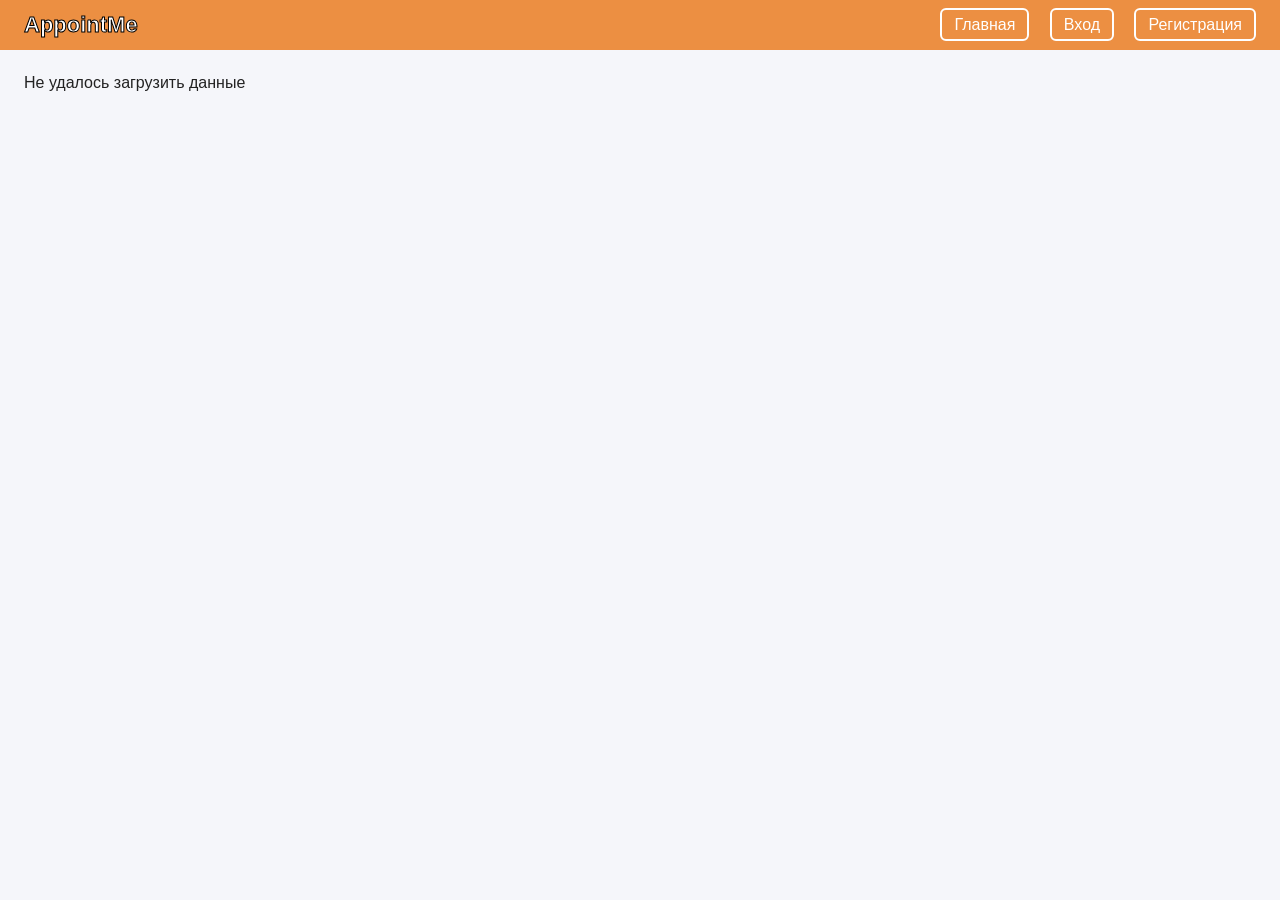
==== src/web/index.html @ 64515f85 "feat(web): add static jQuery frontend skeleton and enable CORS" ====
﻿<!DOCTYPE html>
<html lang="ru">
<head>
    <meta charset="UTF-8">
    <title>AppointMe</title>
    <link rel="stylesheet" href="css/style.css">
</head>
<body>
    <header>
        <h1>AppointMe</h1>
        <nav>
            <a href="index.html">Главная</a>
            <a href="pages/login.html">Вход</a>
            <a href="pages/register.html">Регистрация</a>
        </nav>
    </header>

    <main id="content">
        <p>Здесь будет список бизнесов.</p>
    </main>

    <script src="https://code.jquery.com/jquery-3.7.1.min.js"></script>
    <script src="js/config.js"></script>
    <script src="js/app.js"></script>
</body>
</html>
---- src/web/css/style.css ----
body {
  font-family: Arial, sans-serif;
  margin: 0;
  background: #f5f6fa;
  color: #222;
}

header {
  background: #ec8f42;
  color: white;
  padding: 12px 24px;
  display: flex;
  justify-content: space-between;
  align-items: center;
}

header h1 { margin: 0; font-size: 22px; -webkit-text-stroke: 1px black;}
nav a { color: white; margin-left: 16px; text-decoration: none;
    border: 2px solid white; padding: 6px 12px; border-radius: 6px;  }
nav a:hover { text-decoration: underline; }

main { padding: 24px; }
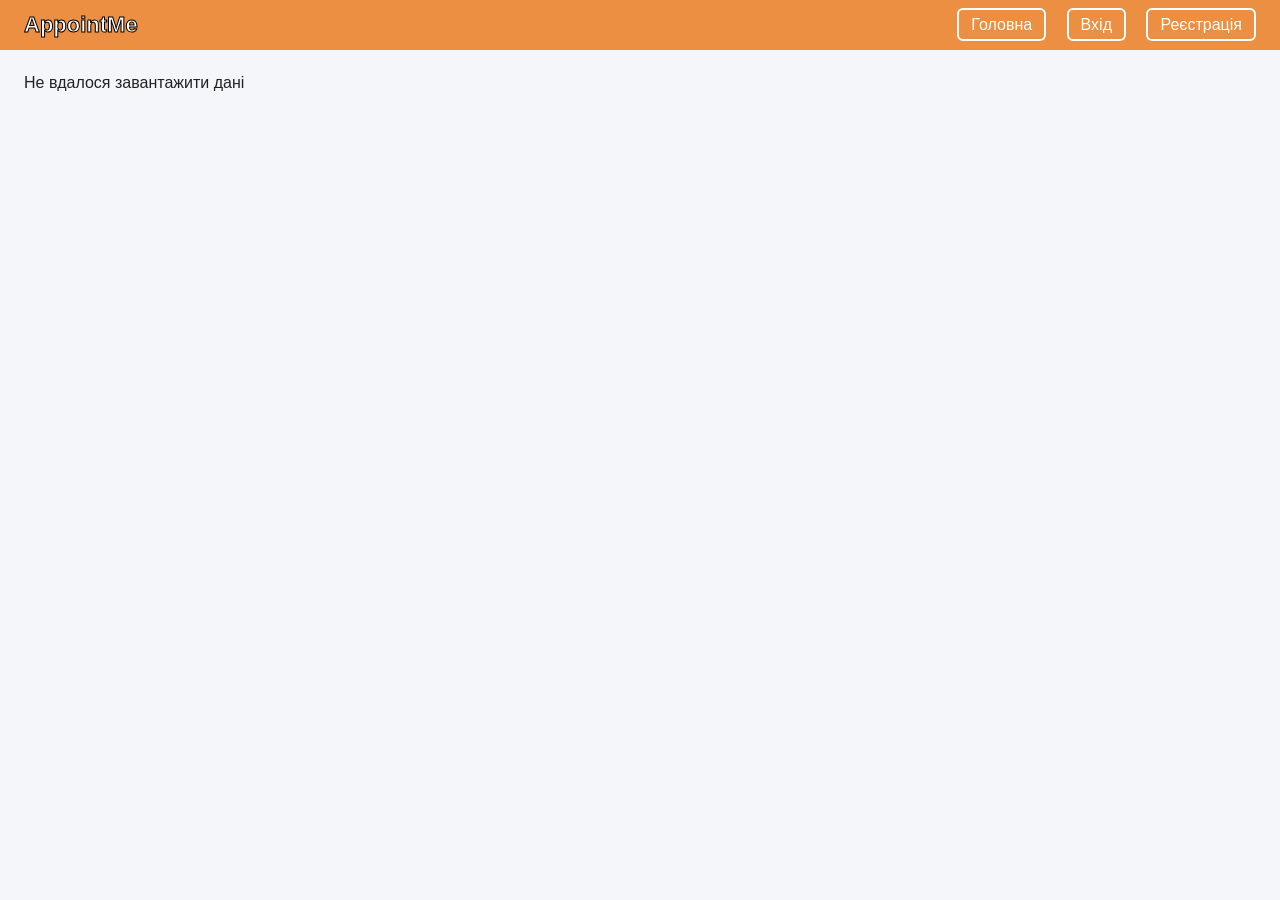
==== commit d15b4f6c: "feat(web): add register and login pages" ====
--- a/src/web/index.html
+++ b/src/web/index.html
@@ -1,5 +1,5 @@
 ﻿<!DOCTYPE html>
-<html lang="ru">
+<html lang="uk">
 <head>
     <meta charset="UTF-8">
     <title>AppointMe</title>
@@ -9,18 +9,19 @@
     <header>
         <h1>AppointMe</h1>
         <nav>
-            <a href="index.html">Главная</a>
-            <a href="pages/login.html">Вход</a>
-            <a href="pages/register.html">Регистрация</a>
+            <a href="index.html">Головна</a>
+            <a href="pages/login.html">Вхід</a>
+            <a href="pages/register.html">Реєстрація</a>
         </nav>
     </header>
 
     <main id="content">
-        <p>Здесь будет список бизнесов.</p>
+        <p>Тут буде список бізнесів.</p>
     </main>
 
     <script src="https://code.jquery.com/jquery-3.7.1.min.js"></script>
     <script src="js/config.js"></script>
+    <script src="js/api.js"></script>
     <script src="js/app.js"></script>
 </body>
 </html>
--- a/src/web/css/style.css
+++ b/src/web/css/style.css
@@ -19,4 +19,45 @@
     border: 2px solid white; padding: 6px 12px; border-radius: 6px;  }
 nav a:hover { text-decoration: underline; }
 
-main { padding: 24px; }+main { padding: 24px; }
+
+.card {
+  background: white;
+  border: 1px solid #ddd;
+  border-radius: 8px;
+  padding: 12px 16px;
+  margin-bottom: 12px;
+}
+
+.card h3 {
+  margin: 0 0 6px 0;
+}
+
+.card p {
+  margin: 0;
+  color: #555;
+}
+
+.service {
+  display: flex;
+  justify-content: space-between;
+  align-items: center;
+  background: white;
+  border: 1px solid #ddd;
+  border-radius: 8px;
+  padding: 12px 16px;
+  margin-bottom: 12px;
+}
+
+.service p {
+  margin: 4px 0 0 0;
+  color: #555;
+}
+
+.button {
+  background: #e8873a;
+  color: white;
+  padding: 8px 14px;
+  border-radius: 6px;
+  text-decoration: none;
+}
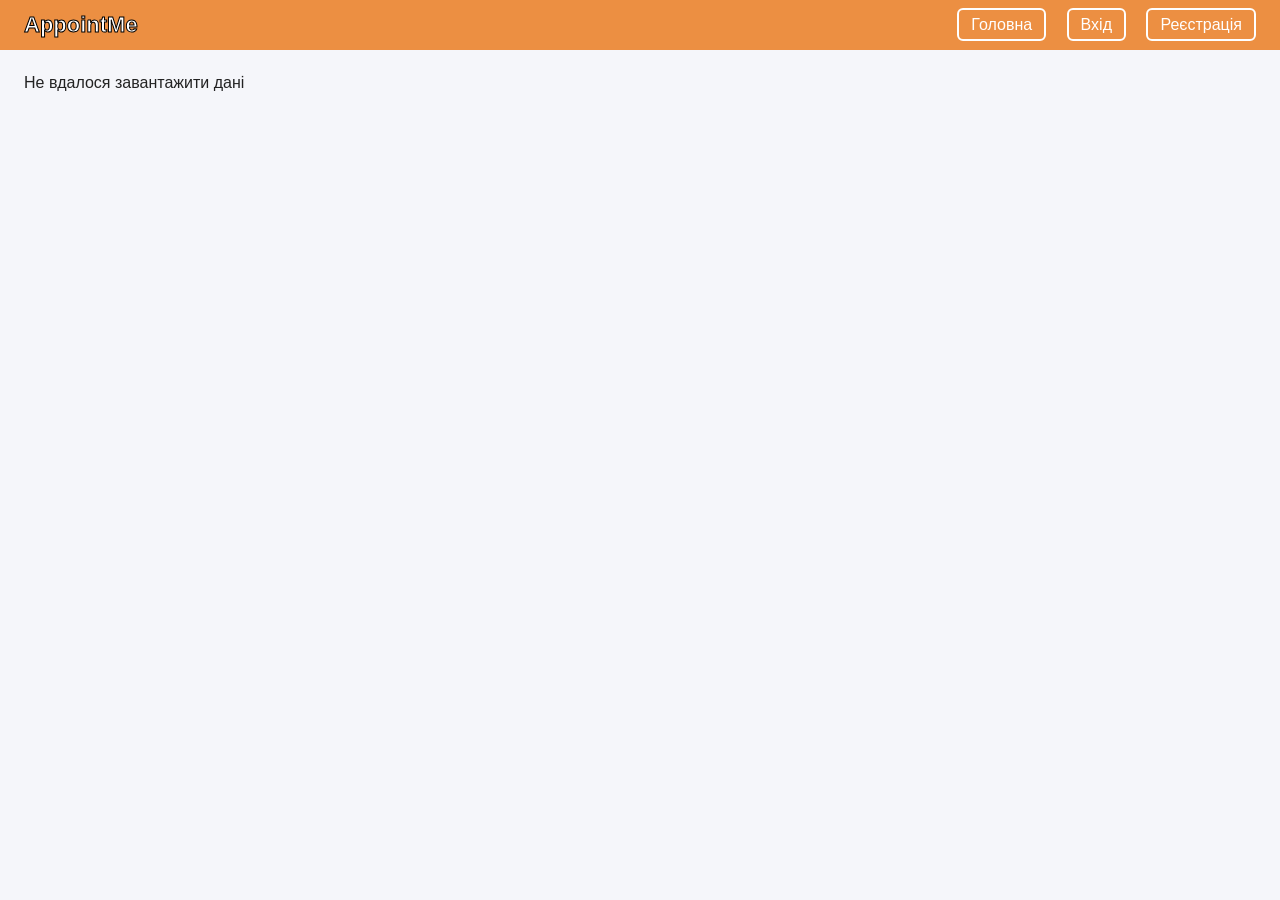
==== commit 725ee59b: "feat(web): add frontend auth state, role-based menu and page guards" ====
--- a/src/web/index.html
+++ b/src/web/index.html
@@ -21,6 +21,8 @@
 
     <script src="https://code.jquery.com/jquery-3.7.1.min.js"></script>
     <script src="js/config.js"></script>
+    <script src="js/utils.js"></script>
+    <script src="js/auth.js"></script>
     <script src="js/api.js"></script>
     <script src="js/app.js"></script>
 </body>
--- a/src/web/css/style.css
+++ b/src/web/css/style.css
@@ -60,4 +60,10 @@
   padding: 8px 14px;
   border-radius: 6px;
   text-decoration: none;
+}
+
+.user-name {
+  color: white;
+  font-weight: bold;
+  margin-left: 12px;
 }
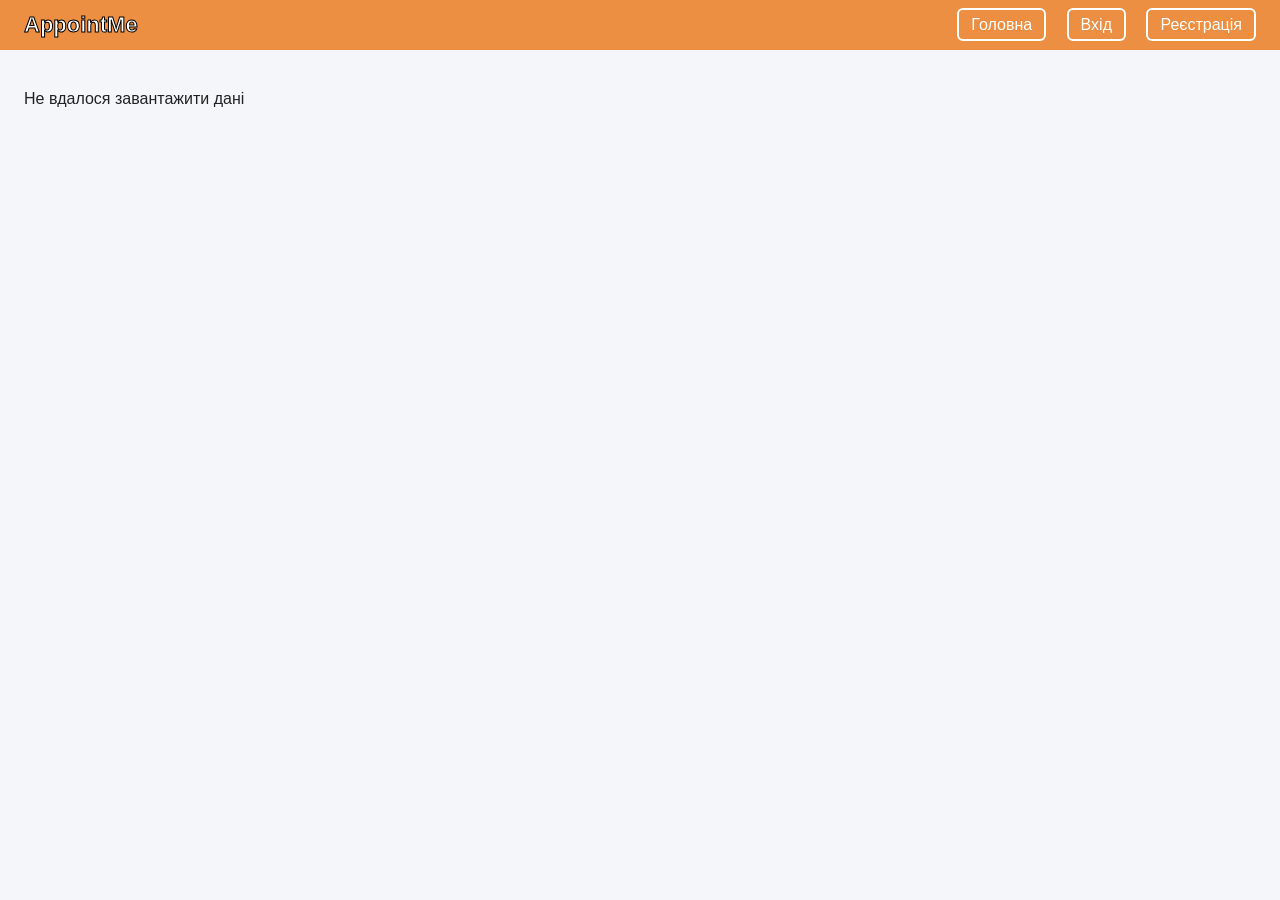
==== commit 27553988: "feat(web): category filter on home page" ====
--- a/src/web/index.html
+++ b/src/web/index.html
@@ -14,11 +14,10 @@
             <a href="pages/register.html">Реєстрація</a>
         </nav>
     </header>
-
+    <div id="categories"></div>
     <main id="content">
         <p>Тут буде список бізнесів.</p>
     </main>
-
     <script src="https://code.jquery.com/jquery-3.7.1.min.js"></script>
     <script src="js/config.js"></script>
     <script src="js/utils.js"></script>
--- a/src/web/css/style.css
+++ b/src/web/css/style.css
@@ -55,7 +55,7 @@
 }
 
 .button {
-  background: #e8873a;
+  background: #e1761e;
   color: white;
   padding: 8px 14px;
   border-radius: 6px;
@@ -66,4 +66,30 @@
   color: white;
   font-weight: bold;
   margin-left: 12px;
+}
+
+.admin-table {
+  width: 100%;
+  border-collapse: collapse;
+  background: white;
+  margin-bottom: 24px;
+}
+
+.admin-table th,
+.admin-table td {
+  text-align: left;
+  padding: 8px 10px;
+  border-bottom: 1px solid #ddd;
+}
+
+.admin-table button {
+  border: 0;
+  cursor: pointer;
+}
+
+#categories {
+  display: flex;
+  flex-wrap: wrap;
+  gap: 8px;
+  padding: 16px 24px 0;
 }
